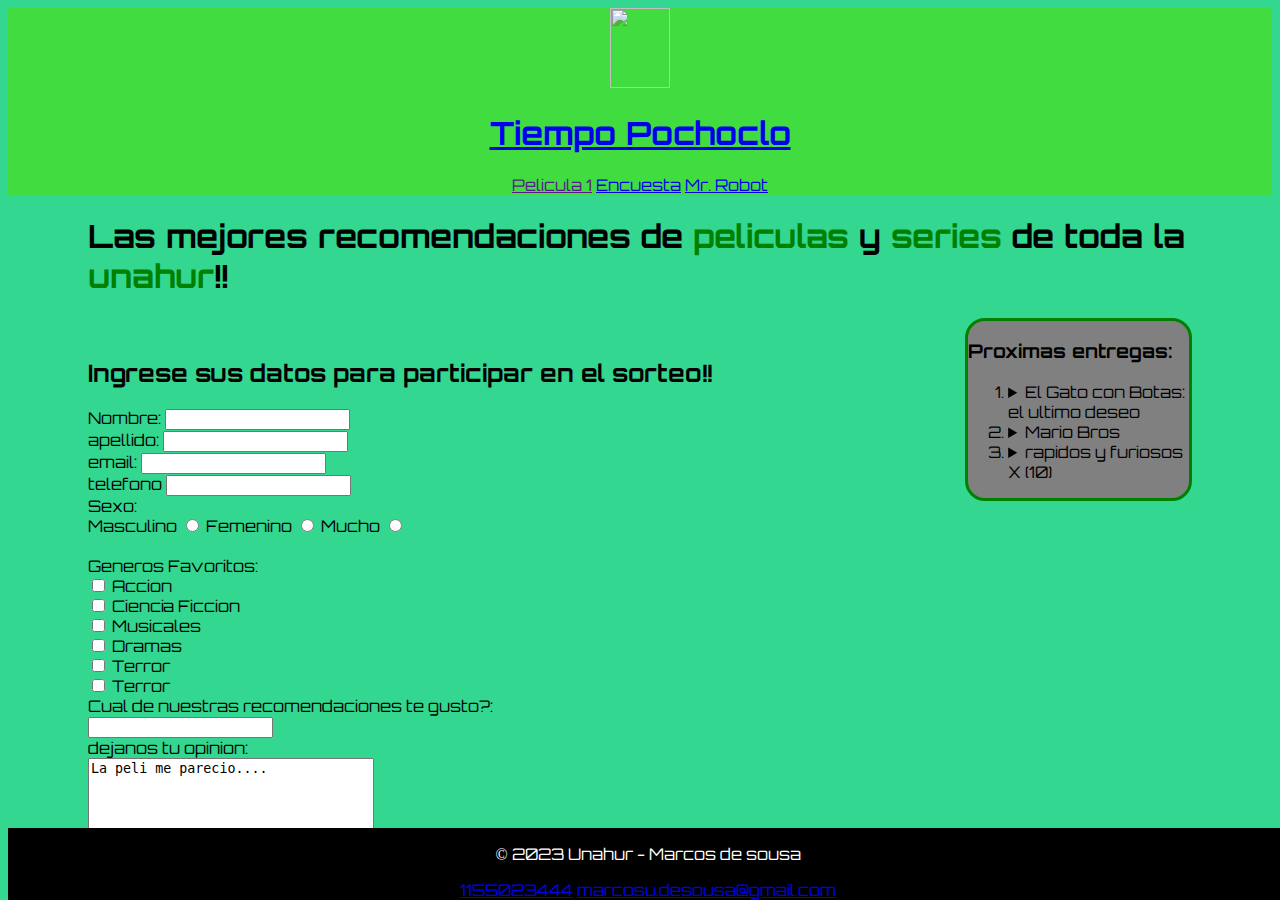
==== encuesta.html @ dc75ee86 "contenido" ====
<!doctype html>
 <html lang="utf-8">
<header>
    <meta name="viewport" content="width=device-width, initial-scale=1">
    <link rel="stylesheet" href="estilos.css">
    <link rel="preconnect" href="https://fonts.googleapis.com">
	<link rel="preconnect" href="https://fonts.gstatic.com" crossorigin>
    <title>Tiempo Pochoclo</title>
    <link href="https://fonts.googleapis.com/css2?family=Orbitron:wght@800&display=swap" rel="stylesheet">  
</header>
<body>
    <header>
        <div class="header">
            <a href="index.html" >
                <img  id="icono" src="purepng.com-popcornfood-popcorn-941524637163vnpkc.png">
                <h1>Tiempo Pochoclo</h1>
            </a>
            <nav>
                <a href="">Pelicula 1</a>
                <a href="encuesta.html">Encuesta</a>
                <a href="#mrRobot">Mr. Robot</a>
            </nav>
        </div>
    </header>

    <main class="contenido">
        <h1>Las mejores recomendaciones de <span>peliculas</span>  y <span>series</span> de toda la <span>unahur</span>!!</h1>
       <section class="entrada">
        <br>
        <h2>Ingrese sus datos para participar en el sorteo!!</h2>

        <form action="">
            <label for="nombre">Nombre:</label>
            <input type="text" id="nombre">
            <br>
            <label for="apellido">apellido:</label>
            <input type="text" id="apellido">
            <br>
            <label for="email">email:</label>
            <input type="email" id="email">
            <br>
            <label for="tel">telefono</label>
            <input type="text" id="tel">
            <br>
            <label for="sexo">Sexo:</label>
            <br>
            <label for="rb1">Masculino</label>
            <input type="radio" name="sexo" id="rb1">
            <label for="rb2">Femenino</label>
            <input type="radio" name="sexo" id="rb2">
            <label for="rb3">Mucho</label>
            <input type="radio" name="sexo" id="rb3">
            <br>
            <br>
            <label for="generos">Generos Favoritos:</label>
            <br>
            <input type="checkbox" name="generos" id="cb1">
            <label for="cb1">Accion</label>
            <br>
            <input type="checkbox" name="generos" id="cb2">
            <label for="cb2">Ciencia Ficcion</label>
            <br>
            <input type="checkbox" name="generos" id="cb3">
            <label for="cb3">Musicales</label>
            <br>
            <input type="checkbox" name="generos" id="cb4">
            <label for="cb4">Dramas</label>
            <br>
            <input type="checkbox" name="generos" id="cb5">
            <label for="cb5">Terror</label>
            <br>
            <input type="checkbox" name="generos" id="cb5">
            <label for="cb5">Terror</label>
            <br>
            <label for="RecomendacionGustada">Cual de nuestras recomendaciones te gusto?:</label>
            <br>
            <input list="recomendaciones" id="RecomendacionGustada" name="RecomendacionGustada">
            <datalist id="recomendaciones">
                <option value="Mr Robot"></option>
                <option value="Everything, Everywhere, all at the same time"></option>
                <option value="Sharknado"></option>
                <option value="Interestellar"></option>
            </datalist>    
            <br>
            <label for="reseña">dejanos tu opinion:</label>
            <br>
            <textarea name="reseña" id="reseña" cols="33" rows="5">La peli me parecio....</textarea>            
            <br>
            <input type="submit">
            
        </form>
       </section>
       <aside id="proximasEntregas" class="box">
        <h3>Proximas entregas:</h3>
        <ol>
            <li>
                <details>
                    <summary>El Gato con Botas: el ultimo deseo</summary>
                    <p> la ultima pelicula de universal studios que da mucho de que hablar</p>
                    <a href="https://www.youtube.com/watch?v=QaiUm8jNiCk" target="_blank"> <img class="ImgArticulo" src="el_gato_con_botas_el_ultimo_deseo-cartel-10386.jpg" alt="Click para ver el Trailer"></a>
                </details>
            </li>
            <li>
                <details>
                    <summary>Mario Bros</summary>
                    <p>La primer pelicula de mario que podes llevar a ver a tus hijos</p>
                    <a href="https://www.youtube.com/watch?v=SvJwEiy2Wok" target="_blank"> <img class="ImgArticulo" src="mario.jpeg" alt="Click para ver el Trailer"></a>
                </details>
            </li>
            <li>
                <details>
                    <summary>rapidos y furiosos X (10)</summary>
                    <p>la legendaria saga trae una nueva entrega para disfrutar de torieto y la familia</p>
                    <a href="https://www.youtube.com/watch?v=O5BOxn8Go8U" target="_blank"> <img class="ImgArticulo" src="ec5c069fb3f7c7ba1074e39f95fc5251.jpg" alt="Click para ver el Trailer"></a>
                </details>
            </li>
        </ol>
    </aside>
    </main>
</body>
<footer id="footer">
    <nav>
		<p>© 2023 Unahur - Marcos de sousa</p>
        <a href="tel:+1155023444">1155023444</a>
		<a href="mailto:marcosu.desousa@gmail.com">marcosu.desousa@gmail.com</a>
    </nav>
</footer>
 </html>
---- estilos.css ----
body{
    background-color: rgb(51, 215, 144);
    font-family: 'Orbitron','Times New Roman', Times, serif;
}

.header{
    width: 100%;
    height:auto;
    background-color: rgb(64, 220, 64);
    margin: 0px;

    justify-content: center;
    align-items: center;
    text-align: center;
} 
#icono {
    width: 60px;
    height:80px;
}

.contenido {
    padding: 0px 80px;
}

.entrada{
    float:  left;
    width: 78%; 
}
#proximasEntregas{
    float:  right;
    width: 20%;
}

.box{
    background-color: gray;
    border: 3px solid green;
    border-radius: 20px;
}
article {
    padding: 15px 10px 10px 10px;
    width: 90%;
    height: auto;
}

.ImgArticulo{
    height: 300px;
    width:  200px;
}

.btn{
    background-color: green;
    color: white;
    width: 100%;
    height: 30px;
    border-radius: 20px;
}

article header {
    text-align: center;
    font-size: 20px;
 }

article body {
    height: 60%;
    width: 100%;
    text-align: center;
}
article footer {
    height: 20%;
    width: 100%;
}

#lastPost{
    align-items: center;
}

blockquote{
    text-align: center;
    font-style: italic;
}
span {
    color: green;
    text-decoration:solid;
    text-shadow: white;
}



#footer {
    position: fixed;
    bottom: 0;
    width: 100%;
    height: 3   0px;
    background-color: black;
    color: #fff;
    text-align: center;
  }
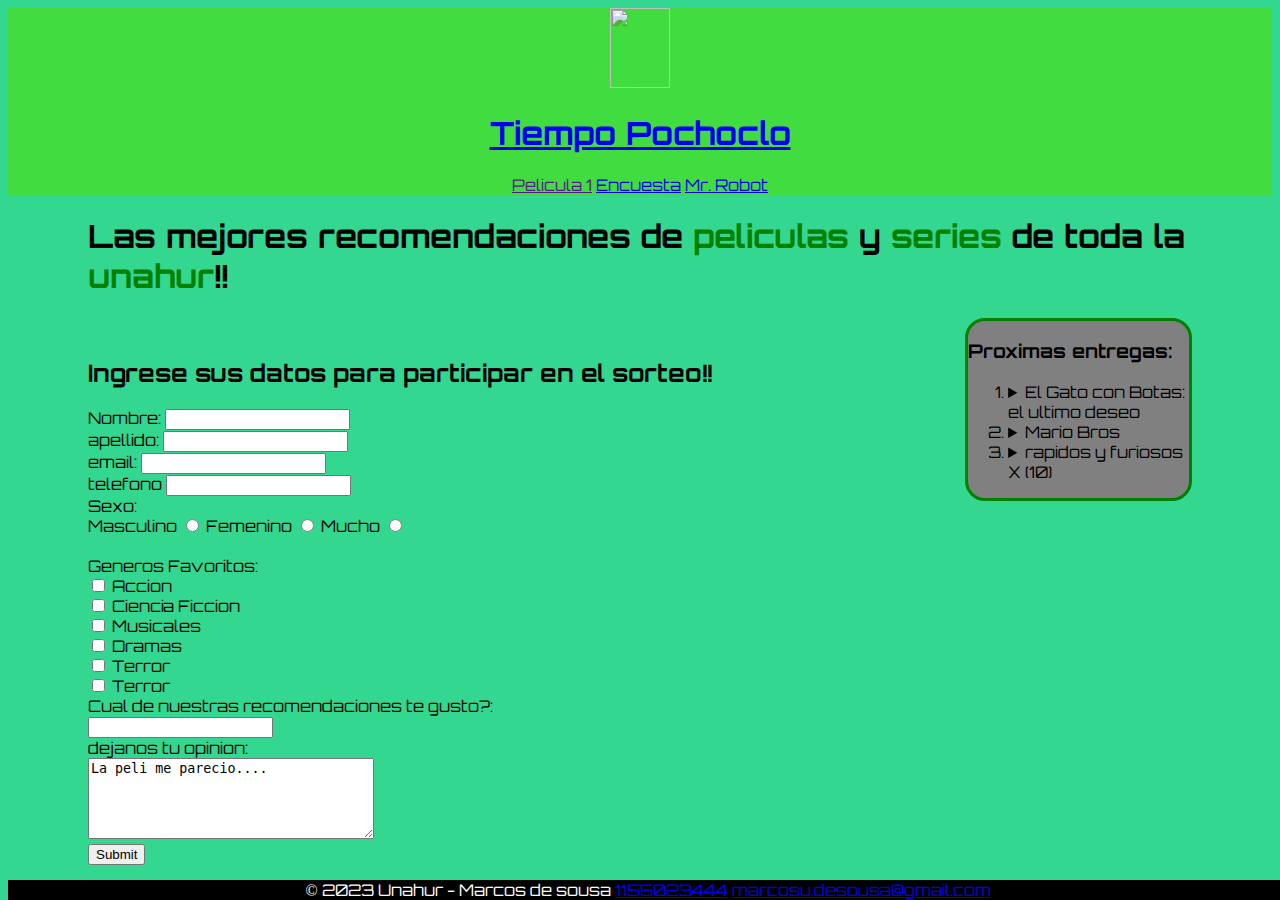
==== commit 9144b313: "ya listo, probando links de youtube" ====
--- a/encuesta.html
+++ b/encuesta.html
@@ -120,9 +120,9 @@
 </body>
 <footer id="footer">
     <nav>
-		<p>© 2023 Unahur - Marcos de sousa</p>
+		<a>© 2023 Unahur - Marcos de sousa</a>
         <a href="tel:+1155023444">1155023444</a>
-		<a href="mailto:marcosu.desousa@gmail.com">marcosu.desousa@gmail.com</a>
+        <a href="mailto:marcosu.desousa@gmail.com" >marcosu.desousa@gmail.com</a>
     </nav>
 </footer>
  </html>   
--- a/estilos.css
+++ b/estilos.css
@@ -94,4 +94,27 @@
     background-color: black;
     color: #fff;
     text-align: center;
-  }+  }
+
+.imagenportada{
+    height: 100%;
+    width: 100%;
+}
+
+table{
+    border: black solid 2px;
+    border-collapse: collapse;
+}
+thead {
+    background-color: black;
+    color: white;
+}
+
+tbody tr:nth-child(odd) {
+    background-color: white;
+  }
+  
+  tbody tr:nth-child(even) {
+    background-color: gray;
+  }
+  